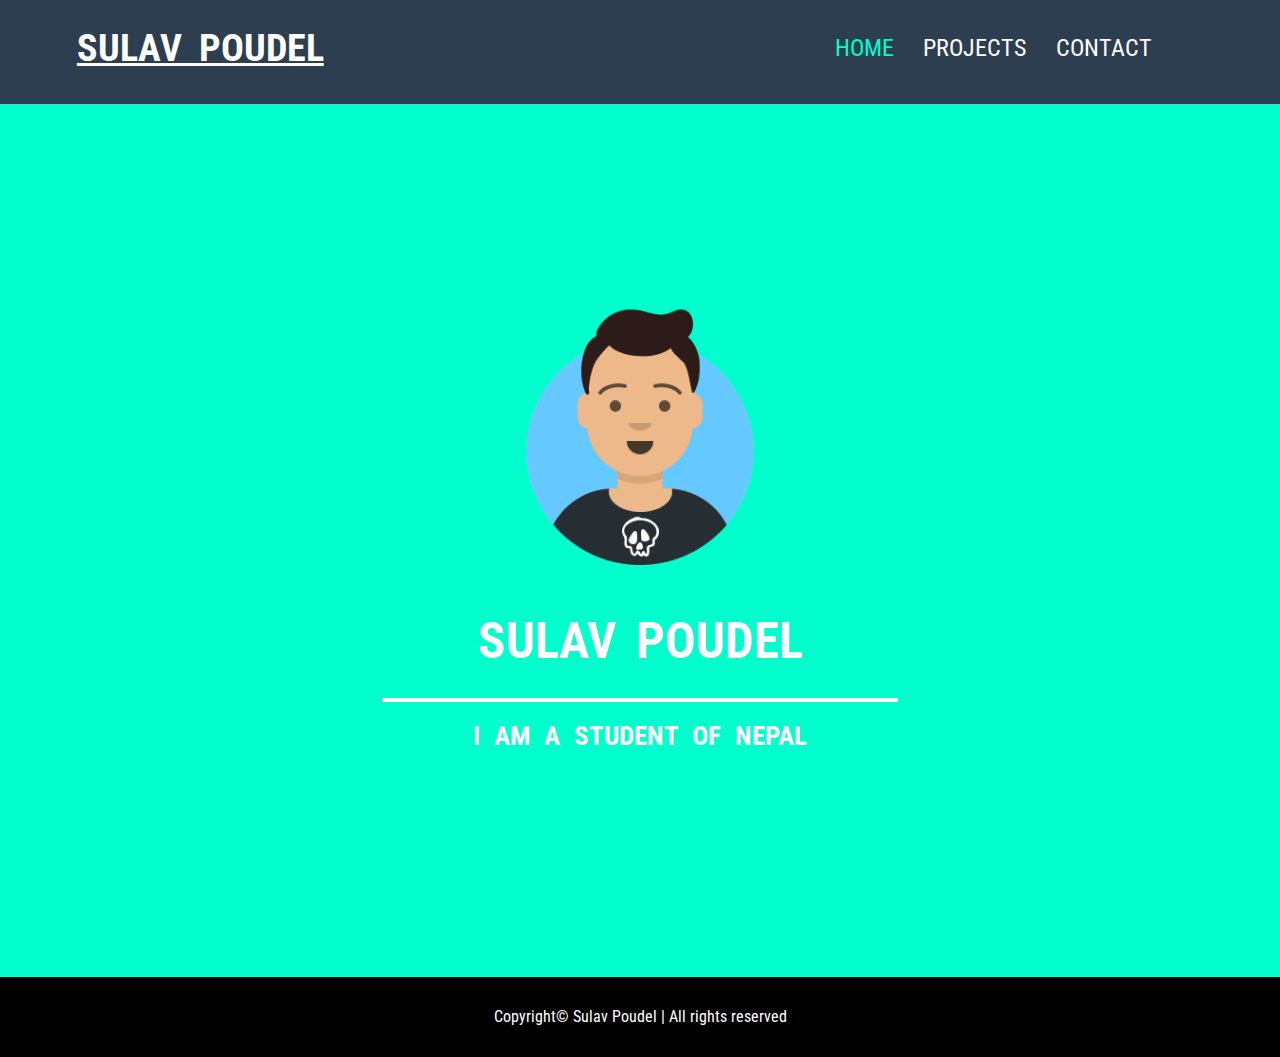
==== index.html @ ed94abd6 "Add files via upload" ====
<!DOCTYPE html>
<html lang="en">

<head>
    <meta charset="UTF-8">
    <meta http-equiv="X-UA-Compatible" content="IE=edge">
    <meta name="viewport" content="width=device-width, initial-scale=1.0">
    <title>Document</title>
    <link href="https://fonts.googleapis.com/css2?family=Roboto+Condensed:wght@700&display=swap" rel="stylesheet">
</head>

<body>

    <div id="navbar">
        <nav id="bar">

            <h1>Sulav Poudel</h1>
            <ul>
                <li class='navli'><a class="active" href="">Home</a></li>
                <li class='navli'><a href="Projects.html">Projects</a></li>
                <li class='navli'><a href="contact.html">Contact</a></li>
            </ul>

            
            <div class="ham" id="ham1" onclick="navig()">
                <div class="line"></div>
                <div class="line"></div>
                <div class="line"></div>
            </div>

            <div id="cross" class="ham" onclick="navig1()">
                <div class="line"></div>
                <div class="line"></div>
                <div class="line"></div>
        </nav>
    </div>

    <div class="intro">
        <img id="logoo" src="img/logo.png" alt="Load">
        <h1>SULAV POUDEL</h1>
        <hr>
        <h1 id="hii">I am a student of Nepal</h1>
    </div>

    <footer>
        <p>Copyright© Sulav Poudel | All rights reserved</p>
    </footer>
</body>

<link rel="stylesheet" href="css/style.css">
<script src="js/script.js"></script>
</html>
---- css/style.css ----
*{
    margin: 0;
    padding: 0;
    
    font-family: 'Roboto Condensed', sans-serif;
}
body{
    
    /* min-height: 100vh; */
    background: rgb(0, 255, 204);
    scroll-behavior: smooth;
    
}


#navbar{
    background-color: rgb(44, 62, 80);
    height: fit-content;
    line-height: 600%;
    color: white;
    position: fixed;
    top: 0;
    width: 100%;
    
}



a{
    color:  white;
    text-decoration: none;
}
.active{
    color: rgb(0, 255, 204);
    
}

a:hover{
    transition: 0.5s;
    color: rgb(0, 255, 204);
    
}

#bar ul{
    /* display: inline; */
    float: right;
    position: relative;
    right: 8vw;

    transition: 3s;
    
    
}



li{
    display: inline;
    font-size: 1.5rem;
    margin-right: 2vw;
    text-transform: uppercase;
}

h1{
    display: inline;
    font-size: 2.4rem;
    margin-left:  6vw ;
    margin-top: 3vh;
    text-transform: uppercase;
    word-spacing: 0.5rem;
    cursor: pointer;
    text-decoration: underline;
    color: white;
    
}

#hii{
    margin-top: 2vh;
    font-size: 1.7rem;
}

#logoo{
    margin: auto;
    margin-top: 300px;
    display: block;
    width: 250px;
    
}

hr{
    /* color: white; */
    border: 2px solid white;
    background-color: white;
    display: block;
    width: 40vw;
    margin: auto;
    margin-top: 3vh;
}

.intro h1{
    font-size: 4vw;
    text-decoration: none;
    text-align: center;
    display: block;
    margin: auto;
    margin-top: 5vh;
}


footer{
    color: white;
    text-align: center;
    margin-top: 25vh;
    /* bottom: 0; */
    line-height: 80px;
    background-color: black;
    /* position: relative; */
    /* bottom: 0; */
    /* opacity: 0.4; */
    /* width: 100vw; */
    
}





h1.hii{
    margin-top: 3vh;
    font-size: 1.5rem;
}
h1.hii:hover{
    
    color: rgb(44, 62, 80);
}

.imgs a{
    /* width: 10%; */
    display: inline-block;
}

a img {
    width: 4vw;
    display: block;
    text-align: center;
    margin: 1vw;
}

.imgs{
    text-align: center;
}

a img:hover{
    filter: grayscale(100%);
    
}

#gith:hover{
    filter: invert(100%);
}

.line{
    width: 30px;
    height: 5px;
    background: rgb(255, 255, 255);
    margin-top: 5px;
}

.ham{
    /* display: inline; */
    position: absolute;
    top: 33px;
    right: 10px;
    display: none;
}

@media only screen and (max-width: 730px){
    li{
        display: block;
        font-size: 1rem;
    }

    #bar ul{
        float: none;
        right: 0;
        margin-left: 6vw;
    }

    #bar h1{
        font-size: 1.5rem;
    }

    footer{
        font-size: 0.8rem;
        width: 100%;
    }

    a img{
        width: 2rem;
        margin-top: 1rem;
    }

    .ham{
        display: block;
    }

    ul{
        display: none;
    }

    #ham1{
        /* background-color: aqua; */
        display: block;
    }

    #cross{
        /* background-color: black; */
        display: none;
    }

    #cross .line{
        background-color:rgb(0, 255, 204);
    }


}


@media only screen and (max-width: 450px){
    .intro h1{
        font-size: 1.8rem;
    }

    #hii{
        font-size: 1.2rem;

    }

    .intro .hii{
        font-size: 1.3rem;
    }

    #bar h1 {
        font-size: 1.3rem;
    }

    footer{
        font-size: 0.75rem;
        
    }
}

@media only screen and (min-width: 731px){

    ul{
        display: block !important;
    }

    .ham{
        display: none !important;
    }



}
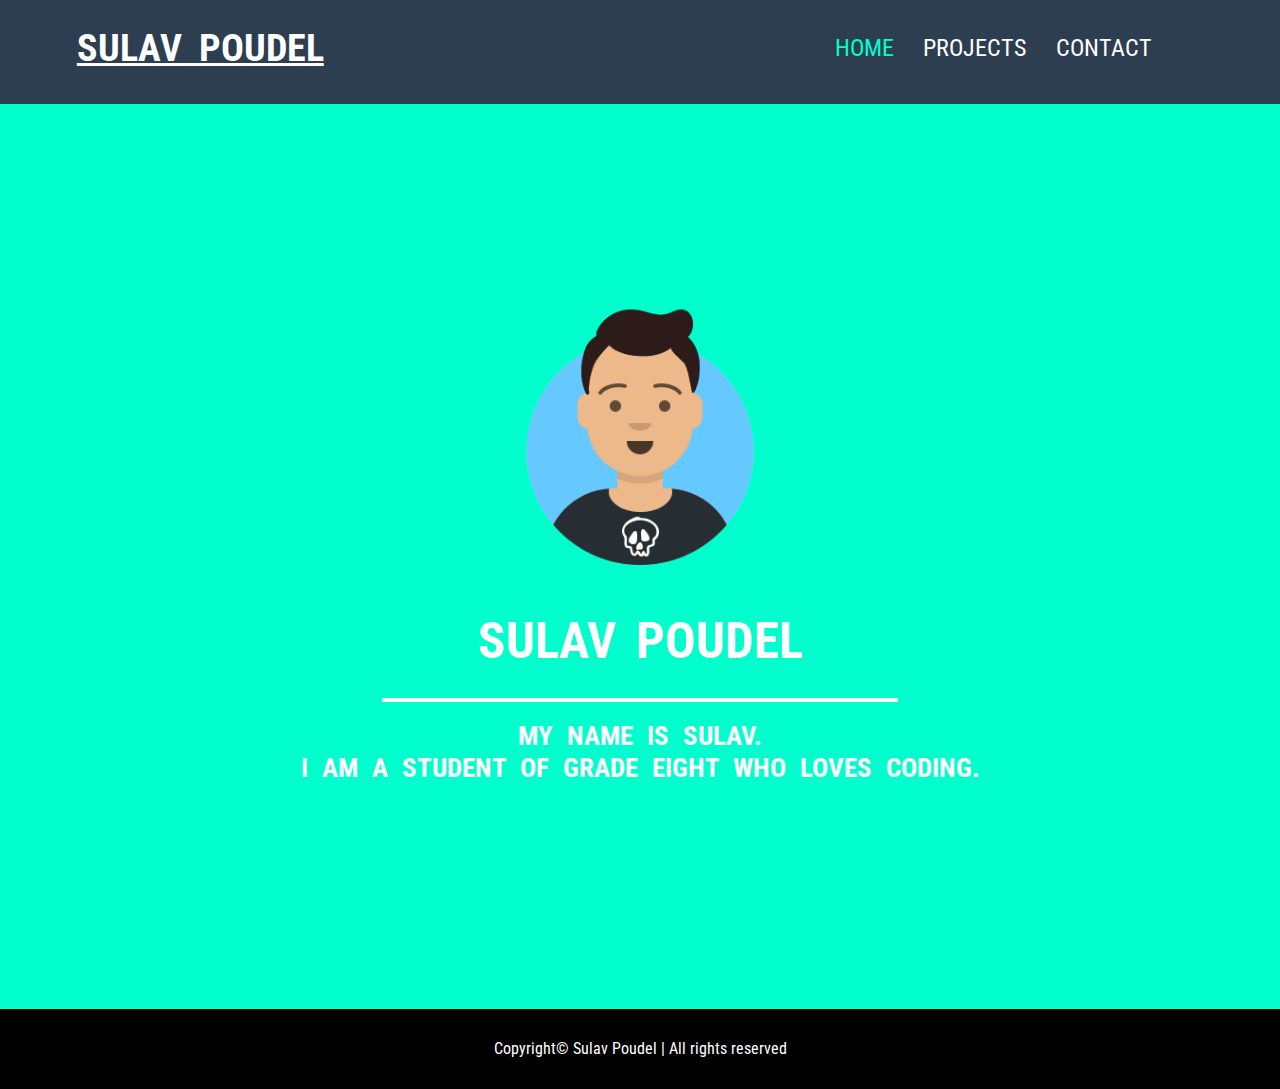
==== commit 04e65037: "Update index.html" ====
--- a/index.html
+++ b/index.html
@@ -5,8 +5,10 @@
     <meta charset="UTF-8">
     <meta http-equiv="X-UA-Compatible" content="IE=edge">
     <meta name="viewport" content="width=device-width, initial-scale=1.0">
-    <title>Document</title>
+    
     <link href="https://fonts.googleapis.com/css2?family=Roboto+Condensed:wght@700&display=swap" rel="stylesheet">
+    <link rel="icon" href="img/logo.png">
+    <title>Home | Sulav</title>
 </head>
 
 <body>
@@ -39,7 +41,7 @@
         <img id="logoo" src="img/logo.png" alt="Load">
         <h1>SULAV POUDEL</h1>
         <hr>
-        <h1 id="hii">I am a student of Nepal</h1>
+        <h1 id="hii">My name is Sulav. <br> I am a student of grade eight who loves coding.</h1>
     </div>
 
     <footer>
@@ -49,4 +51,4 @@
 
 <link rel="stylesheet" href="css/style.css">
 <script src="js/script.js"></script>
-</html>+</html>
